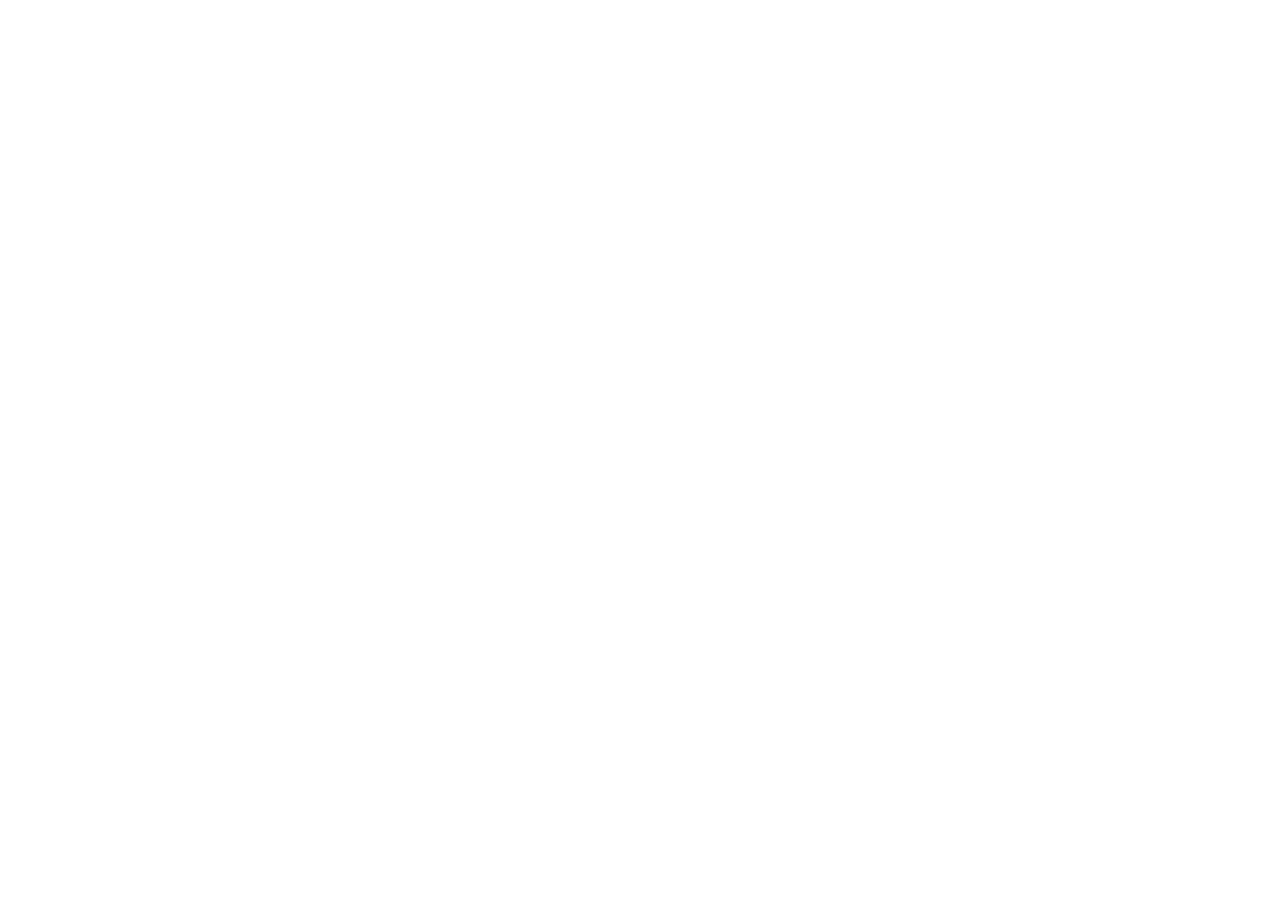
==== index.html @ b8835a57 "first commit" ====
<!DOCTYPE html>
<html lang="en">
  <head>
    <meta charset="UTF-8" />
    <meta name="viewport" content="width=device-width, initial-scale=1.0" />
    <title>Document</title>
    <!--Site Favicon link start-->
    <link rel="stylesheet" href="images/logo-fav/favicon.png" />
    <!--Site Favicon link End-->
    <!--Bootstrap Css Link Start-->
    <link rel="stylesheet" href="css/bootstrap.min.css" />
    <!--Bootstrap Css Link End-->
    <!--font-awesome link Start-->
    <link rel="stylesheet" href="css/all.min.css" />
    <!--font-awesome link End-->
    <!--Custom Css link Start-->
    <link rel="stylesheet" href="css/style.css" />
    <!--Custom Css link End-->
    <!--Responsive Css Link Start-->
    <link rel="stylesheet" href="css/responsive.css" />
    <!--Responsive Css Link End-->
  </head>
  <body>
    <!---->
    <!--Bootstrap Js Link Start-->
    <script src="js/bootstrap.min.js"></script>
    <!--Bootstrap Js Link End-->
  </body>
</html>
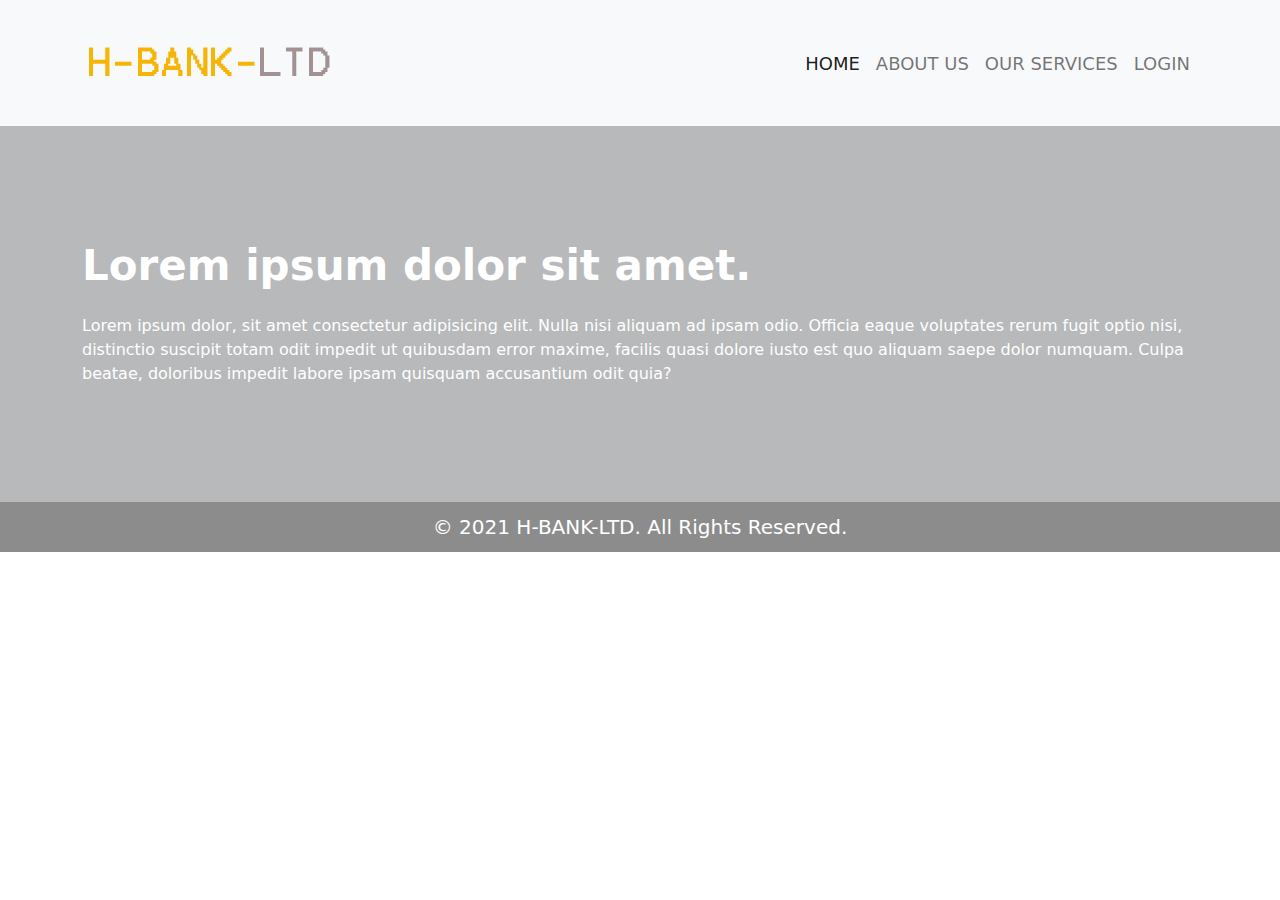
==== commit 084b8edf: "github link add" ====
--- a/index.html
+++ b/index.html
@@ -3,7 +3,7 @@
   <head>
     <meta charset="UTF-8" />
     <meta name="viewport" content="width=device-width, initial-scale=1.0" />
-    <title>Document</title>
+    <title>H-Bank-LTD | Hasanmiaweb</title>
     <!--Site Favicon link start-->
     <link rel="stylesheet" href="images/logo-fav/favicon.png" />
     <!--Site Favicon link End-->
@@ -21,9 +21,69 @@
     <!--Responsive Css Link End-->
   </head>
   <body>
-    <!---->
+    <nav class="navbar navbar-expand-lg navbar-light bg-light">
+      <div class="container">
+        <a class="navbar-brand" href="#"
+          ><img src="images/logo-fav/logo.png" alt=""
+        /></a>
+        <button
+          class="navbar-toggler"
+          type="button"
+          data-bs-toggle="collapse"
+          data-bs-target="#navbarSupportedContent"
+          aria-controls="navbarSupportedContent"
+          aria-expanded="false"
+          aria-label="Toggle navigation"
+        >
+          <span class="navbar-toggler-icon"></span>
+        </button>
+        <div class="collapse navbar-collapse" id="navbarSupportedContent">
+          <ul class="navbar-nav ms-auto mb-2 mb-lg-0">
+            <li class="nav-item">
+              <a class="nav-link active" aria-current="page" href="#">HOME</a>
+            </li>
+            <li class="nav-item">
+              <a class="nav-link" href="#">ABOUT US</a>
+            </li>
+            <li class="nav-item">
+              <a class="nav-link" href="#">OUR SERVICES</a>
+            </li>
+            <li class="nav-item">
+              <a class="nav-link" href="login.html">LOGIN</a>
+            </li>
+          </ul>
+        </div>
+      </div>
+    </nav>
+
+    <section id="banner">
+      <div class="container">
+        <div class="row">
+          <div class="col-md-12">
+            <div class="banner-content">
+              <h2>Lorem ipsum dolor sit amet.</h2>
+              <p>
+                Lorem ipsum dolor, sit amet consectetur adipisicing elit. Nulla
+                nisi aliquam ad ipsam odio. Officia eaque voluptates rerum fugit
+                optio nisi, distinctio suscipit totam odit impedit ut quibusdam
+                error maxime, facilis quasi dolore iusto est quo aliquam saepe
+                dolor numquam. Culpa beatae, doloribus impedit labore ipsam
+                quisquam accusantium odit quia?
+              </p>
+            </div>
+          </div>
+        </div>
+      </div>
+    </section>
+
+    <div class="footer-sec">
+      <footer>
+        <p>&copy; 2021 H-BANK-LTD. All Rights Reserved.</p>
+      </footer>
+    </div>
     <!--Bootstrap Js Link Start-->
     <script src="js/bootstrap.min.js"></script>
+    <script src="js/app.js"></script>
     <!--Bootstrap Js Link End-->
   </body>
 </html>
--- a/css/style.css
+++ b/css/style.css
@@ -0,0 +1,76 @@
+.navbar-nav .nav-link {
+  font-size: 18px;
+  font-weight: 400;
+  color: #a39293;
+}
+.bg-light {
+  background-color: #f7f7f7;
+}
+section#banner {
+  padding-bottom: 100px;
+  padding-top: 100px;
+  background: #41464b61;
+  color: white;
+}
+.banner-content h2 {
+  font-size: 42px;
+  font-weight: 700;
+  line-height: 1.9;
+}
+
+.footer-sec {
+  height: 50px;
+  background: #8c8c8c;
+  color: white;
+  text-align: center;
+  font-size: 20px;
+  line-height: 50px;
+  font-weight: 500;
+}
+.login-input-fild .usernames {
+  width: 350px;
+  height: 40px;
+  font-size: 25px;
+  outline: none;
+  border: 2px solid #ddd;
+  color: #9c9c9c;
+}
+
+.submit-area {
+  margin-top: 50px;
+  border-radius: 10px;
+  box-shadow: 5px 5px 10px gray;
+  padding: 40px;
+}
+#transaction-area {
+  display: none;
+}
+.status {
+  margin: 0px 20px;
+  border-radius: 10px;
+  padding: 30px;
+  color: white;
+}
+.deposit {
+  background-color: slateblue;
+}
+
+.withdraw {
+  background-color: lightblue;
+}
+
+.balance {
+  background-color: orange;
+}
+.bg-success {
+  background-color: #04bbf7 !important;
+  color: white;
+  font-size: 20px;
+  font-weight: 600;
+}
+.deposit-box,
+.withdraw-box {
+  margin-top: 50px;
+  padding: 30px;
+  box-shadow: 0px 0px 3px #dcd5d5;
+}
